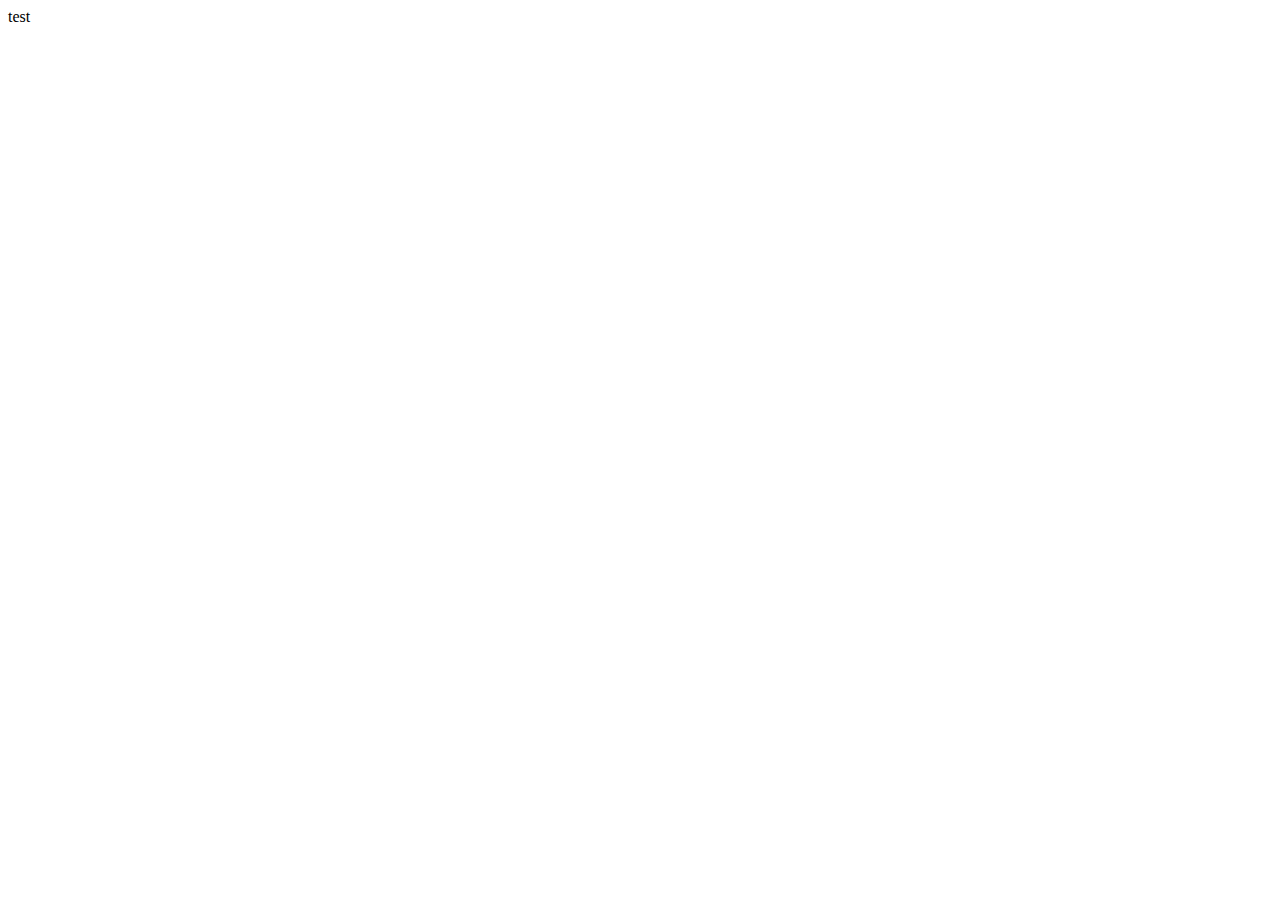
==== Bootstrap Practice/index.html @ 282fe61a "in progress" ====
<!DOCTYPE html>
<html lang="en">
<head>
  <meta charset="UTF-8">
  <meta http-equiv="X-UA-Compatible" content="IE=edge">
  <meta name="viewport" content="width=device-width, initial-scale=1.0">
  <title>Document</title>
  <link href="https://cdn.jsdelivr.net/npm/bootstrap@5.1.3/dist/css/bootstrap.min.css" rel="stylesheet"
    integrity="sha384-1BmE4kWBq78iYhFldvKuhfTAU6auU8tT94WrHftjDbrCEXSU1oBoqyl2QvZ6jIW3" crossorigin="anonymous">
</head>
<body>
  <div class="container">
    <div class="row">
      <div class="col-lg-2">test
      </div>
    </div>
  </div>
  <script src="https://cdn.jsdelivr.net/npm/bootstrap@5.1.3/dist/js/bootstrap.bundle.min.js"
    integrity="sha384-ka7Sk0Gln4gmtz2MlQnikT1wXgYsOg+OMhuP+IlRH9sENBO0LRn5q+8nbTov4+1p" crossorigin="anonymous"></script>
</body>
</html>
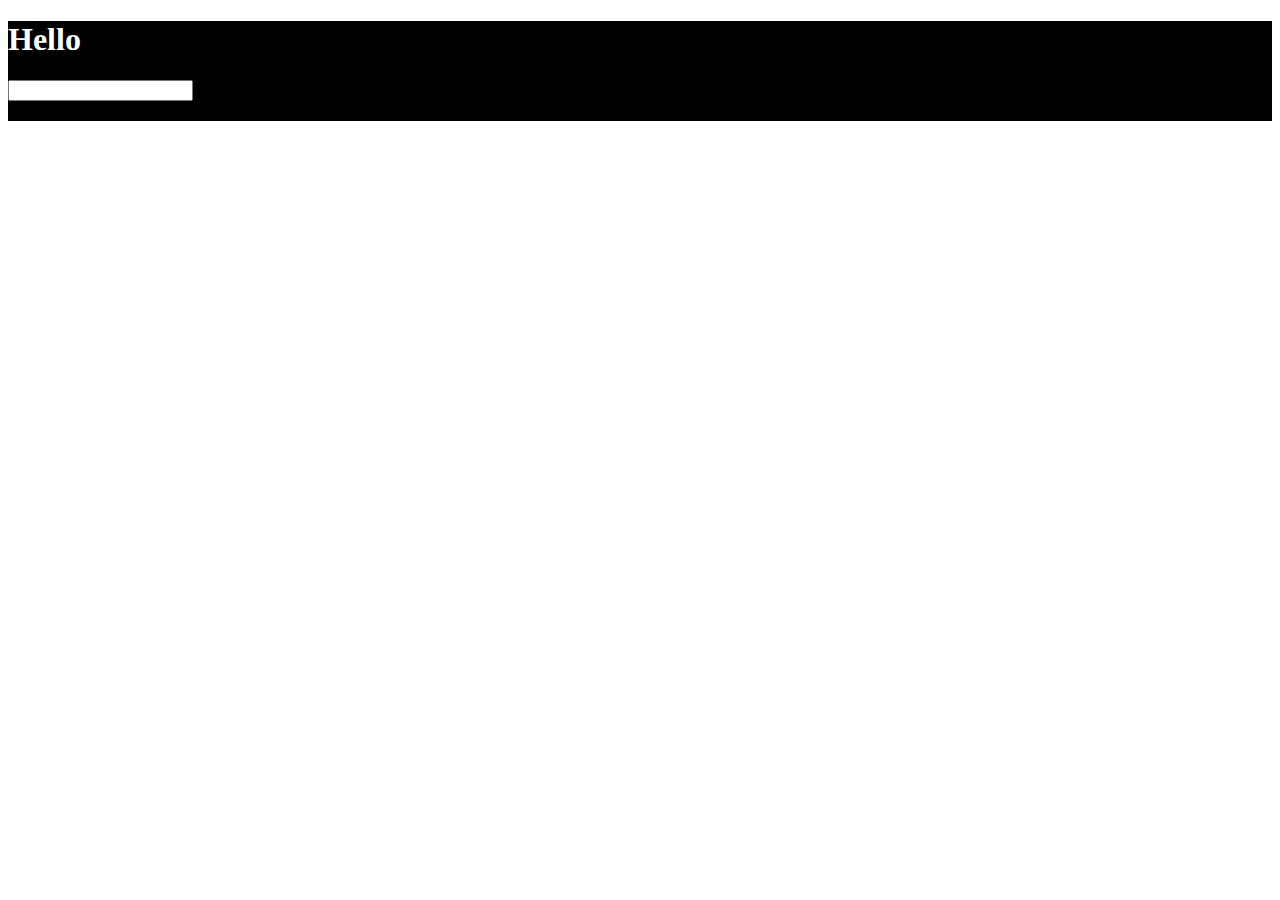
==== commit 2ac0a56a: "roman numerals" ====
--- a/Bootstrap Practice/index.html
+++ b/Bootstrap Practice/index.html
@@ -7,14 +7,17 @@
   <title>Document</title>
   <link href="https://cdn.jsdelivr.net/npm/bootstrap@5.1.3/dist/css/bootstrap.min.css" rel="stylesheet"
     integrity="sha384-1BmE4kWBq78iYhFldvKuhfTAU6auU8tT94WrHftjDbrCEXSU1oBoqyl2QvZ6jIW3" crossorigin="anonymous">
+  <link rel="stylesheet" href="styles.css"
 </head>
 <body>
-  <div class="container">
-    <div class="row">
-      <div class="col-lg-2">test
-      </div>
+  <header>
+    <div class="row nav justify-center">
+      <h1 class="align-middle">Hello</h1>
+      <form>
+        <input>
+      </form>
     </div>
-  </div>
+  </header>
   <script src="https://cdn.jsdelivr.net/npm/bootstrap@5.1.3/dist/js/bootstrap.bundle.min.js"
     integrity="sha384-ka7Sk0Gln4gmtz2MlQnikT1wXgYsOg+OMhuP+IlRH9sENBO0LRn5q+8nbTov4+1p" crossorigin="anonymous"></script>
 </body>
--- a/Bootstrap Practice/styles.css
+++ b/Bootstrap Practice/styles.css
@@ -0,0 +1,14 @@
+.nav {
+  background-color: black;
+  height: 150px;
+}
+
+h1 {
+  color: white;
+}
+
+@media screen and (min-width: 576px) {
+  .nav {
+    height: 100px;
+  }
+}
